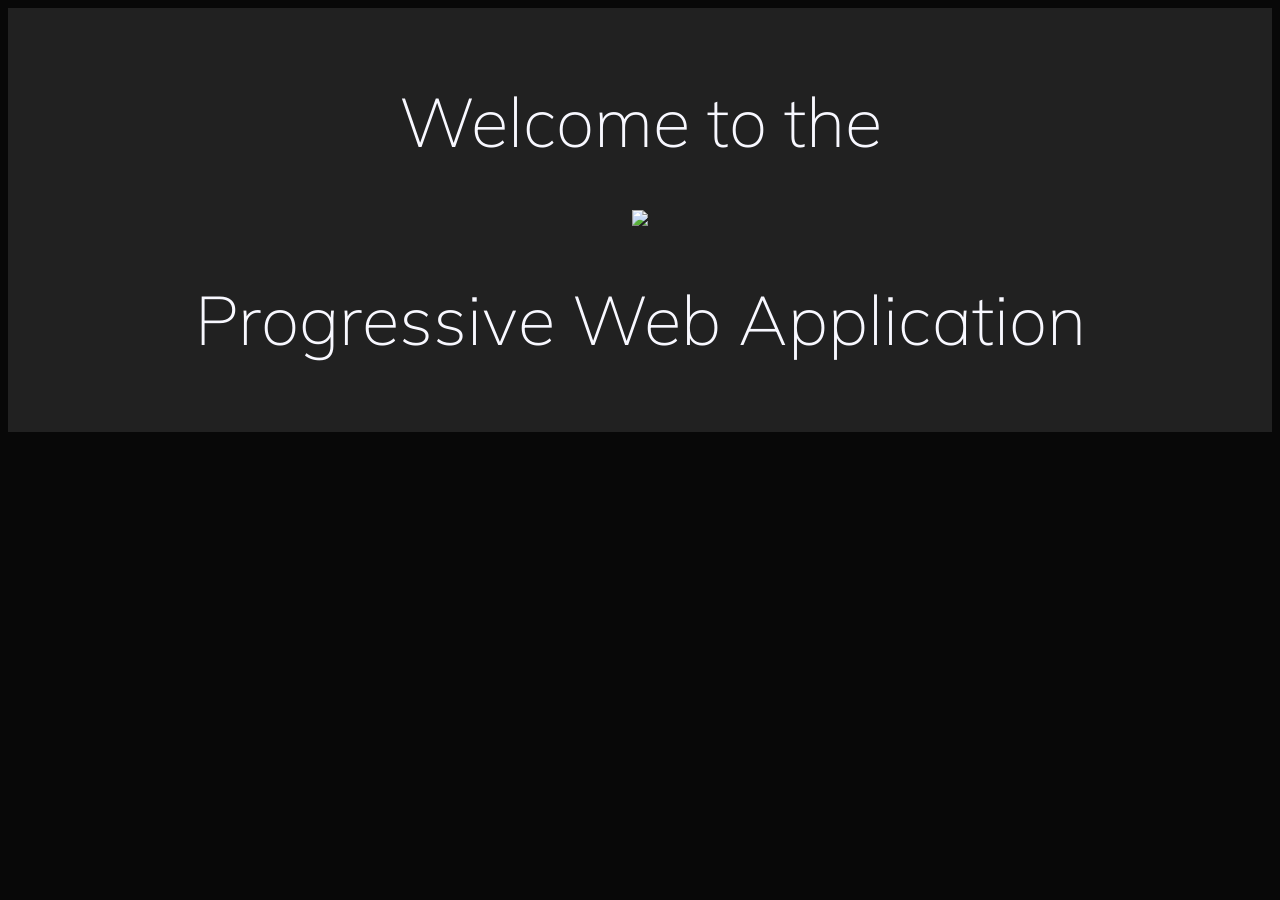
==== index.html @ de9373d9 "manifest updates" ====
<!DOCTYPE html>
<html lang="en-us">
  <head>
    <title>Divergence</title>
    <meta charset="utf-8">
    <meta name="viewport" content="width=device-width, initial-scale=1, shrink-to-fit=yes">
    <script src="divergence.js"></script>
    <link href="https://fonts.googleapis.com/css?family=Questrial&display=swap" rel="stylesheet">
    <link href="https://fonts.googleapis.com/css?family=Muli:200&display=swap" rel="stylesheet">
    <link rel="stylesheet" href="labs.css">
    <link rel="manifest" href="manifest.webmanifest">
  </head>

<body>
  <div class="jumbo">
    <h1 class="animate fadeInUp">Welcome to the</h1>
    <a href="https://divergence-innovation.azurewebsites.net/">
    <img src="https://divergence-innovation.azurewebsites.net/img/logo.png"  class="images animate fadeInUp">
    </a>
    <h1 class="animate fadeInUp">Progressive Web Application</h1>
</body>

</html>
---- labs.css ----
body {
  background-color: #080808
}

.jumbo {
  padding: 1.5rem 1rem;
  text-align: center;
  background-color: #212121;
}

h1 {
  font-family: 'Muli', sans-serif;
  font-size: 4.3em;
  color: #f8f8ff;
  font-weight: 200;
}

.miniHeader {
  font-size: 1.5em;
  font-family: 'muli';
  text-align: center;
  color: #f8f8ff;
  font-weight: 300;
  letter-spacing: 2px;
}

.images {
  width: 100%;
  height: auto;
}

.whatPWA {
  padding: 1rem 1rem;
  margin-bottom: 2rem;
  background-color: #080808;
}

.animate {
  -webkit-animation-duration: 1s;
  -moz-animation-duration: 1s;
  animation-duration: 1s;
  -webkit-animation-fill-mode: both;
  -moz-animation-fill-mode: both;
}

@-webkit-keyframes fadeInUp {
  from {
    opacity: 0;
    -webkit-transform: translate3d(0, 100%, 0);
    transform: translate3d(0, 100%, 0);
  }

  to {
    opacity: 1;
    -webkit-transform: none;
    transform: none;
  }
}
@keyframes fadeInUp {
  from {
    opacity: 0;
    -webkit-transform: translate3d(0, 100%, 0);
    transform: translate3d(0, 100%, 0);
  }

  to {
    opacity: 1;
    -webkit-transform: none;
    transform: none;
  }
}

.fadeInUp {
  -webkit-animation-name: fadeInUp;
  -moz-animation-name:  fadeInUp;
  animation-name: fadeInUp;
}
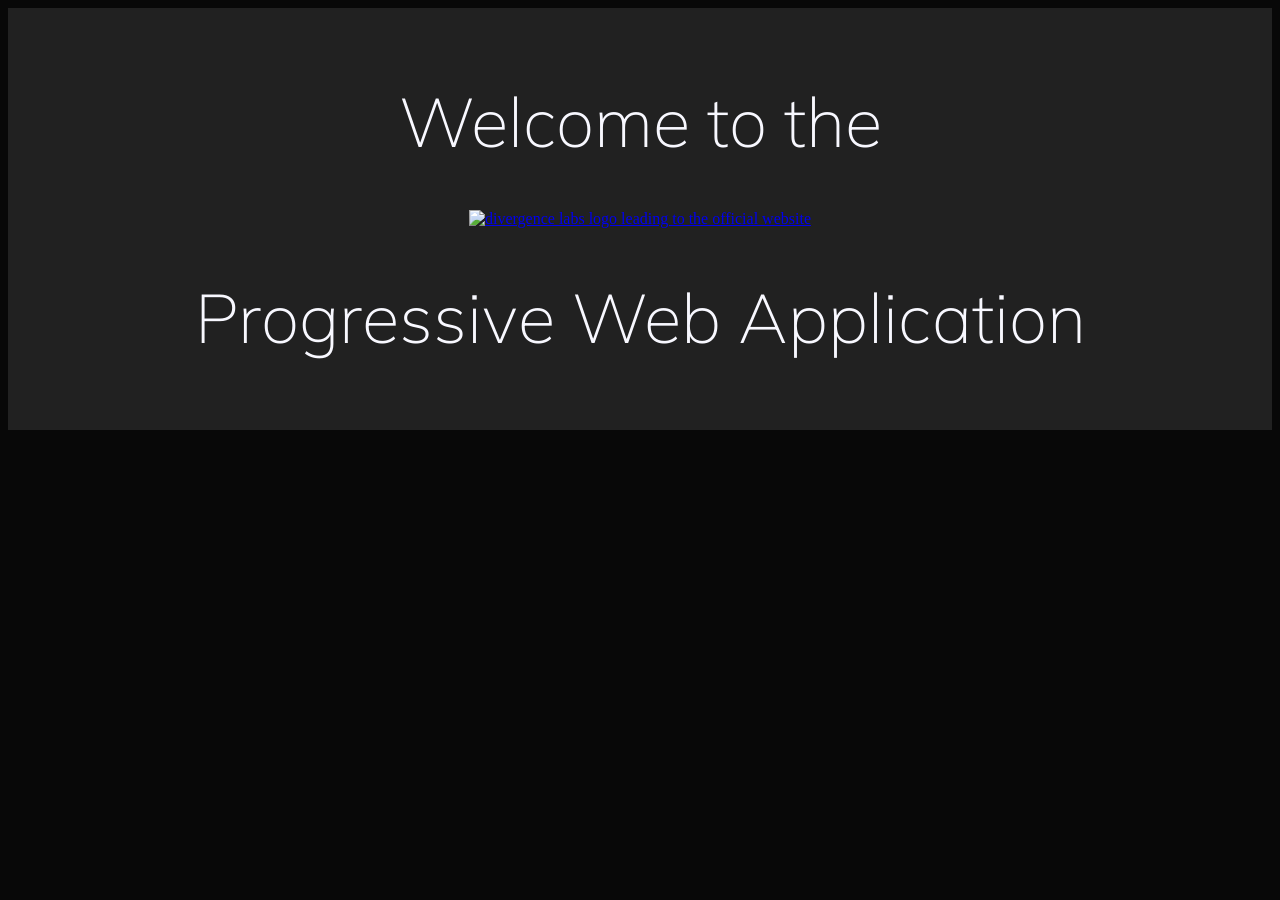
==== commit 323a3bb2: "ios compatible icon + accessibility" ====
--- a/index.html
+++ b/index.html
@@ -2,20 +2,21 @@
 <html lang="en-us">
   <head>
     <title>Divergence</title>
-    <meta charset="utf-8">
-    <meta name="viewport" content="width=device-width, initial-scale=1, shrink-to-fit=yes">
-    <script src="divergence.js"></script>
+    <meta charset="UTF-8">
+    <meta name="viewport" content="width=device-width, initial-scale=1">
+    <meta name="theme_color" content="#212121">
     <link href="https://fonts.googleapis.com/css?family=Questrial&display=swap" rel="stylesheet">
     <link href="https://fonts.googleapis.com/css?family=Muli:200&display=swap" rel="stylesheet">
     <link rel="stylesheet" href="labs.css">
-    <link rel="manifest" href="manifest.webmanifest">
+    <link rel="manifest" href="manifest.webmanifest"/>
   </head>
 
 <body>
+  <script src="divergence.js"></script>
   <div class="jumbo">
     <h1 class="animate fadeInUp">Welcome to the</h1>
     <a href="https://divergence-innovation.azurewebsites.net/">
-    <img src="https://divergence-innovation.azurewebsites.net/img/logo.png"  class="images animate fadeInUp">
+    <img alt="divergence labs logo leading to the official website" src="https://divergence-innovation.azurewebsites.net/img/logo.png" class="images animate fadeInUp">
     </a>
     <h1 class="animate fadeInUp">Progressive Web Application</h1>
 </body>
